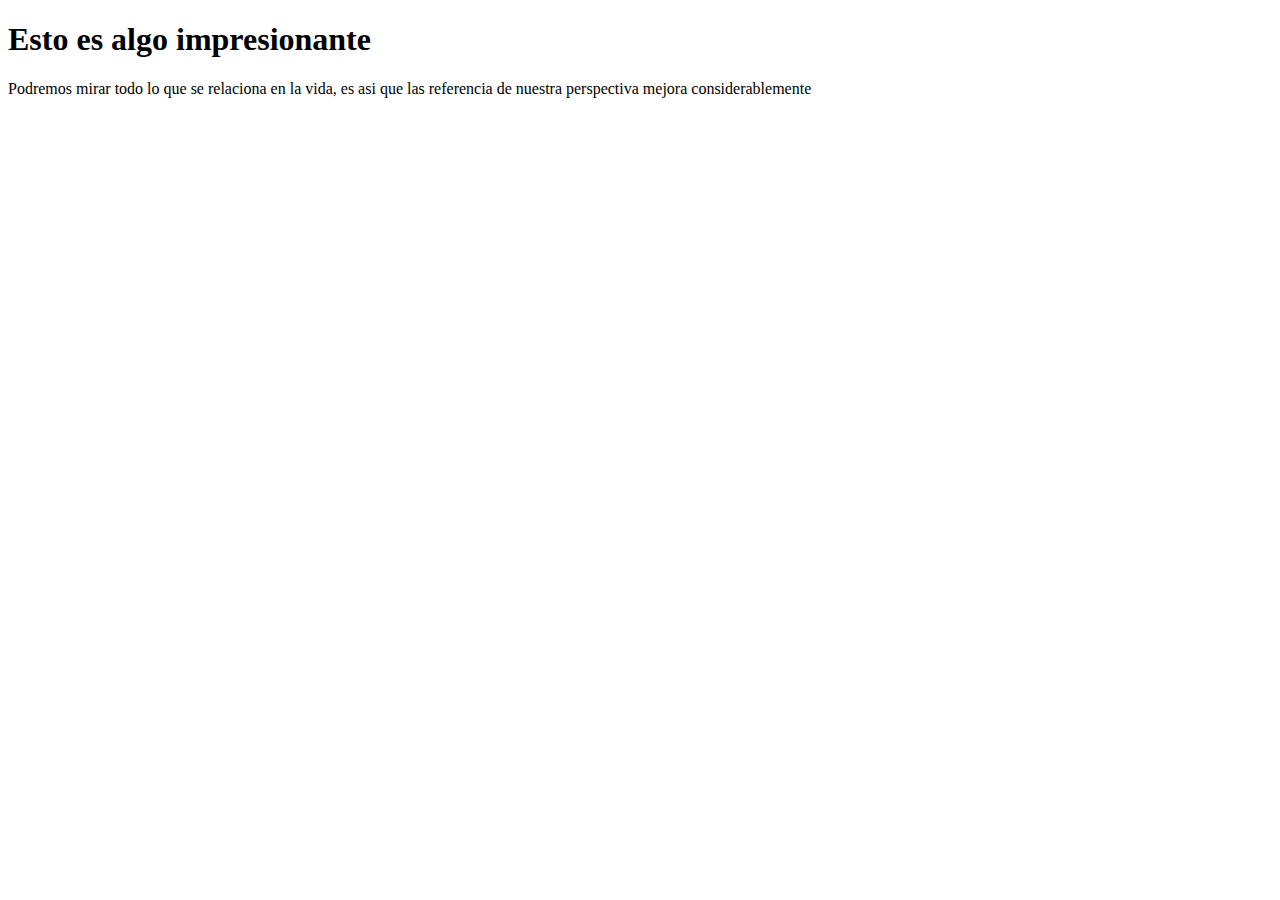
==== ParaElimina/index.html @ 129a9034 "¨¨" ====
<!DOCTYPE html>
<html lang="en">
<head>
    <meta charset="UTF-8">
    <meta http-equiv="X-UA-Compatible" content="IE=edge">
    <meta name="viewport" content="width=device-width, initial-scale=1.0">
    <title>Pagina de prueba</title>
</head>
<body>
    <div class="container">
        <h1>Esto es algo impresionante</h1>
        <p>Podremos mirar todo lo que se relaciona en la vida, es asi que las referencia de nuestra perspectiva mejora considerablemente</p>
    </div>
</body>
</html>
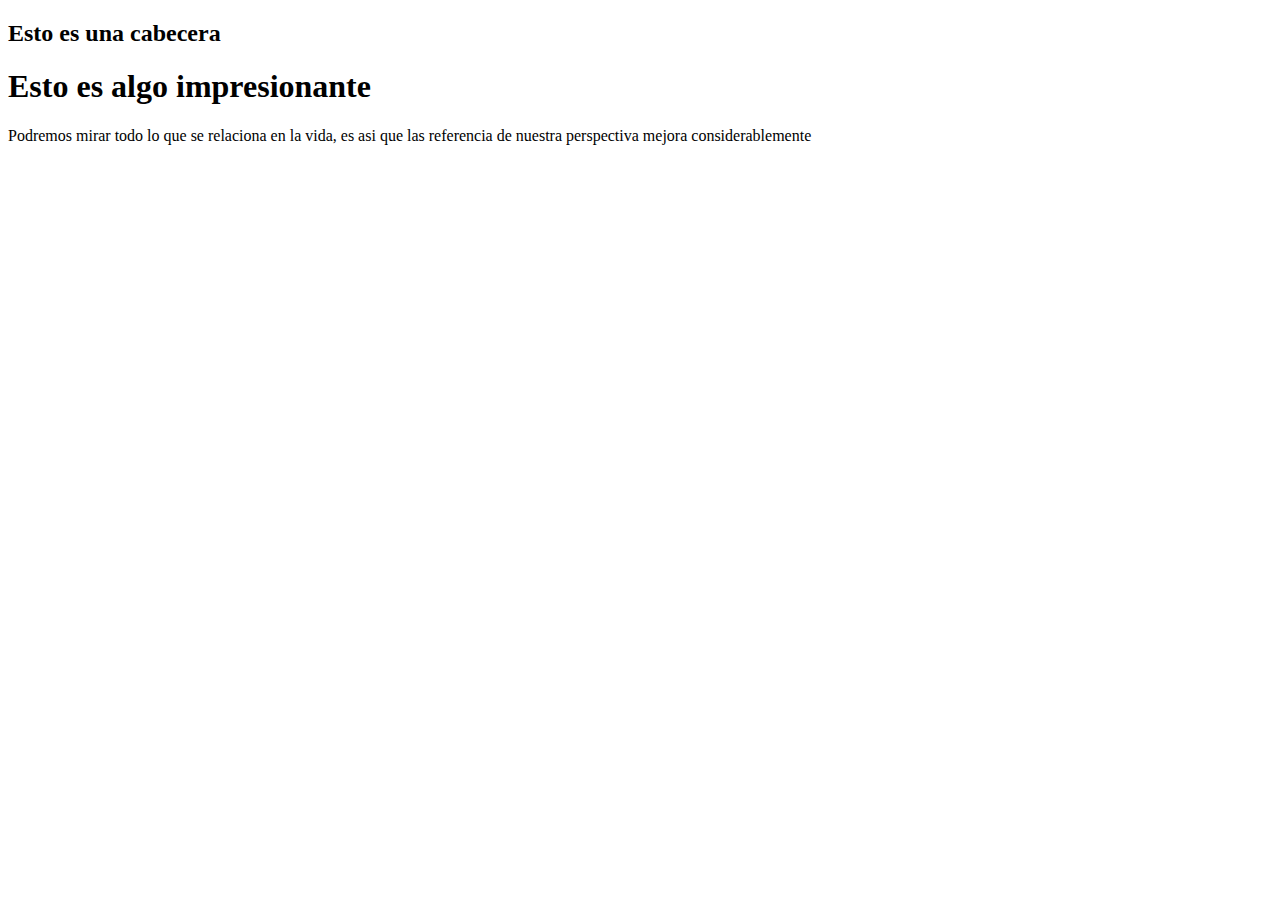
==== commit b5d1b455: "cabecera" ====
--- a/ParaElimina/index.html
+++ b/ParaElimina/index.html
@@ -4,12 +4,16 @@
     <meta charset="UTF-8">
     <meta http-equiv="X-UA-Compatible" content="IE=edge">
     <meta name="viewport" content="width=device-width, initial-scale=1.0">
+    <link rel="stylesheet" href="/css/styles.css">
     <title>Pagina de prueba</title>
 </head>
 <body>
     <div class="container">
-        <h1>Esto es algo impresionante</h1>
-        <p>Podremos mirar todo lo que se relaciona en la vida, es asi que las referencia de nuestra perspectiva mejora considerablemente</p>
+        <div class="box">
+            <h2>Esto es una cabecera</h2>
+            <h1>Esto es algo impresionante</h1>
+            <p>Podremos mirar todo lo que se relaciona en la vida, es asi que las referencia de nuestra perspectiva mejora considerablemente</p>
+        </div>
     </div>
 </body>
 </html>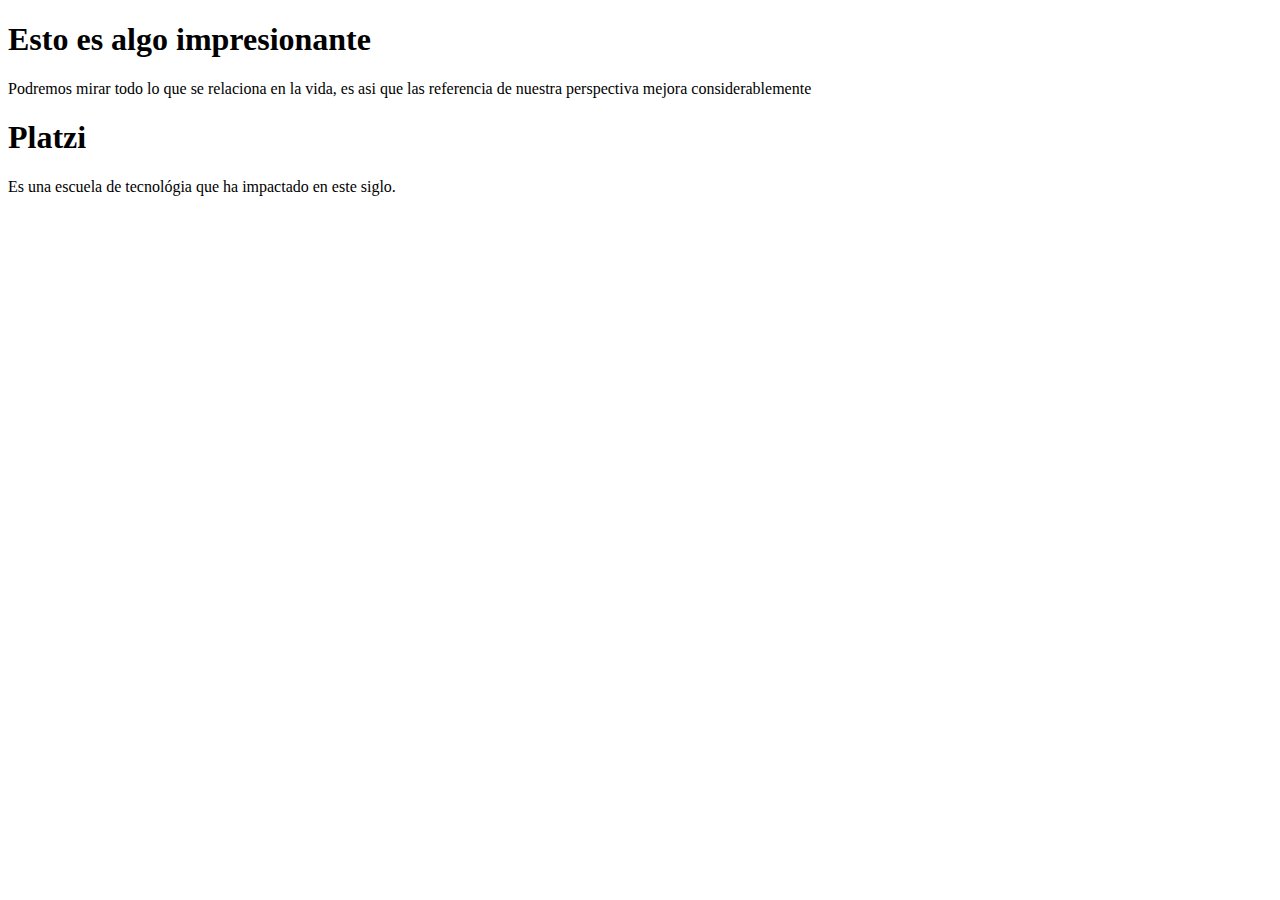
==== commit 29ba360e: "Anadi un box" ====
--- a/ParaElimina/index.html
+++ b/ParaElimina/index.html
@@ -9,10 +9,13 @@
 </head>
 <body>
     <div class="container">
-        <div class="box">
-            <h2>Esto es una cabecera</h2>
+        <div class="box"> 
             <h1>Esto es algo impresionante</h1>
             <p>Podremos mirar todo lo que se relaciona en la vida, es asi que las referencia de nuestra perspectiva mejora considerablemente</p>
+        </div>
+        <div class="box">
+            <h1>Platzi</h1>
+            <p>Es una escuela de tecnológia que ha impactado en este siglo.</p>
         </div>
     </div>
 </body>
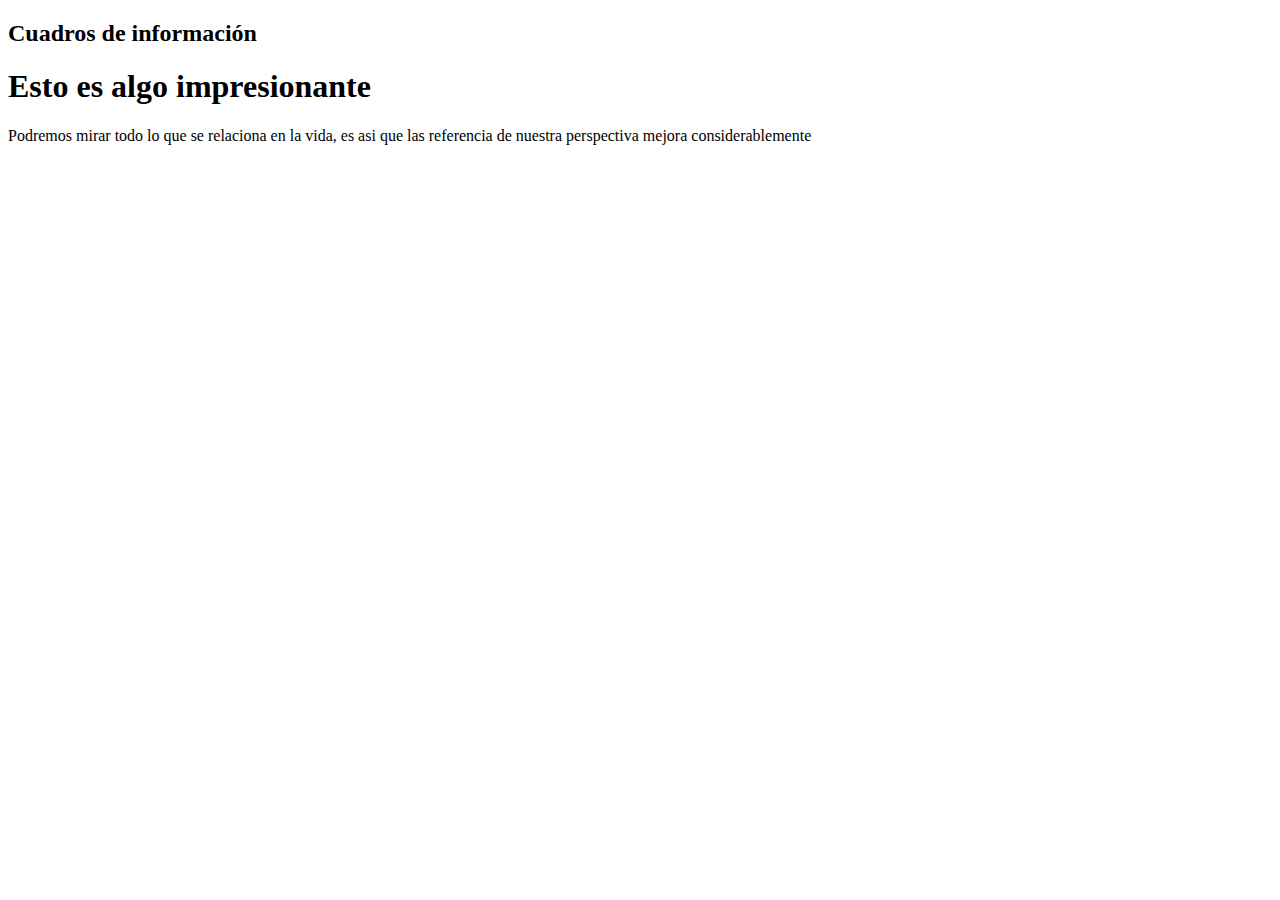
==== commit 40f5b380: "Este es un commit de master" ====
--- a/ParaElimina/index.html
+++ b/ParaElimina/index.html
@@ -9,13 +9,12 @@
 </head>
 <body>
     <div class="container">
-        <div class="box"> 
+        <h2>Cuadros de información</h1>
+    </div>
+    <div class="container">
+        <div class="box">
             <h1>Esto es algo impresionante</h1>
             <p>Podremos mirar todo lo que se relaciona en la vida, es asi que las referencia de nuestra perspectiva mejora considerablemente</p>
-        </div>
-        <div class="box">
-            <h1>Platzi</h1>
-            <p>Es una escuela de tecnológia que ha impactado en este siglo.</p>
         </div>
     </div>
 </body>
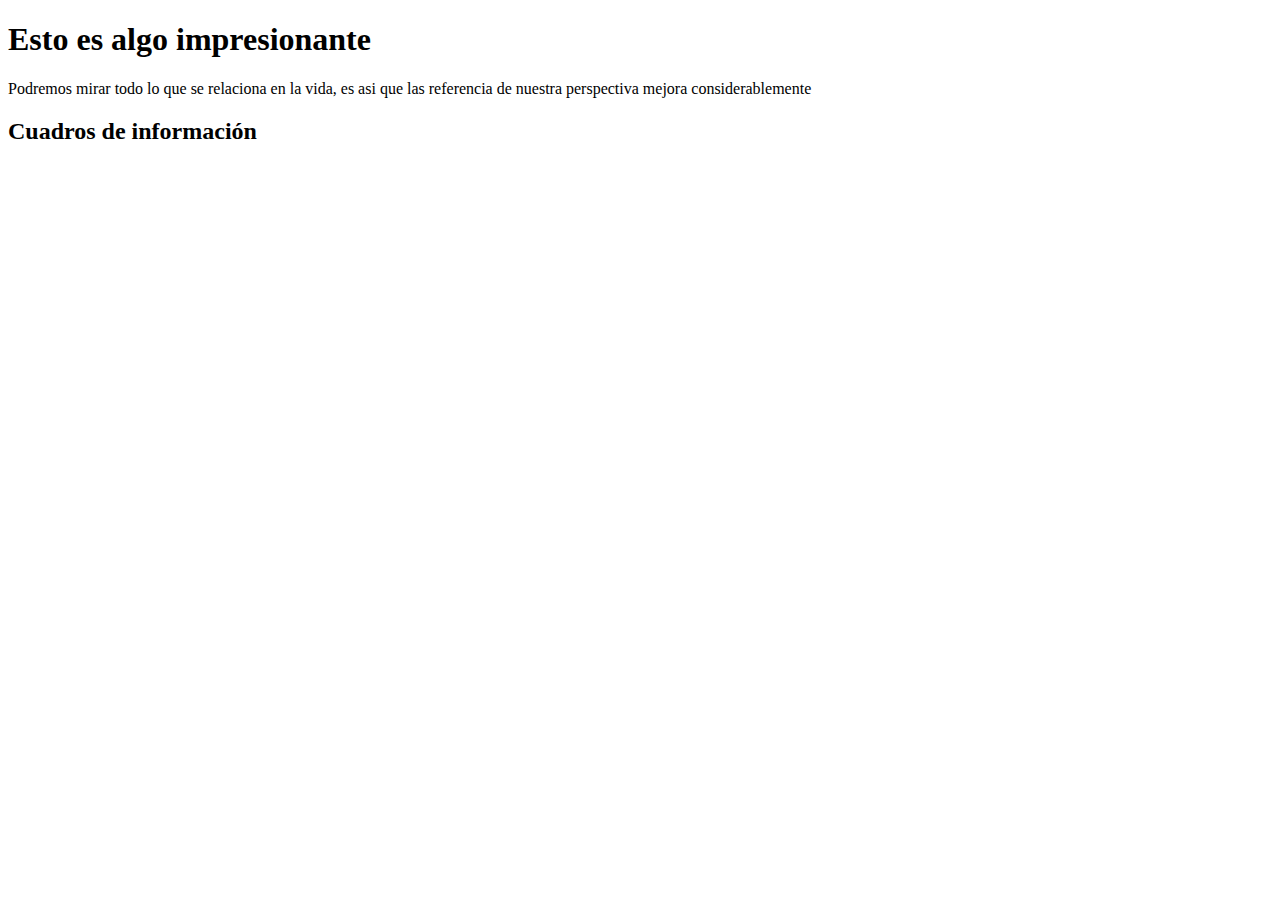
==== commit f7f69522: "commit mas" ====
--- a/ParaElimina/index.html
+++ b/ParaElimina/index.html
@@ -9,13 +9,13 @@
 </head>
 <body>
     <div class="container">
-        <h2>Cuadros de información</h1>
-    </div>
-    <div class="container">
         <div class="box">
             <h1>Esto es algo impresionante</h1>
             <p>Podremos mirar todo lo que se relaciona en la vida, es asi que las referencia de nuestra perspectiva mejora considerablemente</p>
         </div>
     </div>
+    <div class="container bodyc">
+        <h2>Cuadros de información</h1>
+    </div>
 </body>
 </html>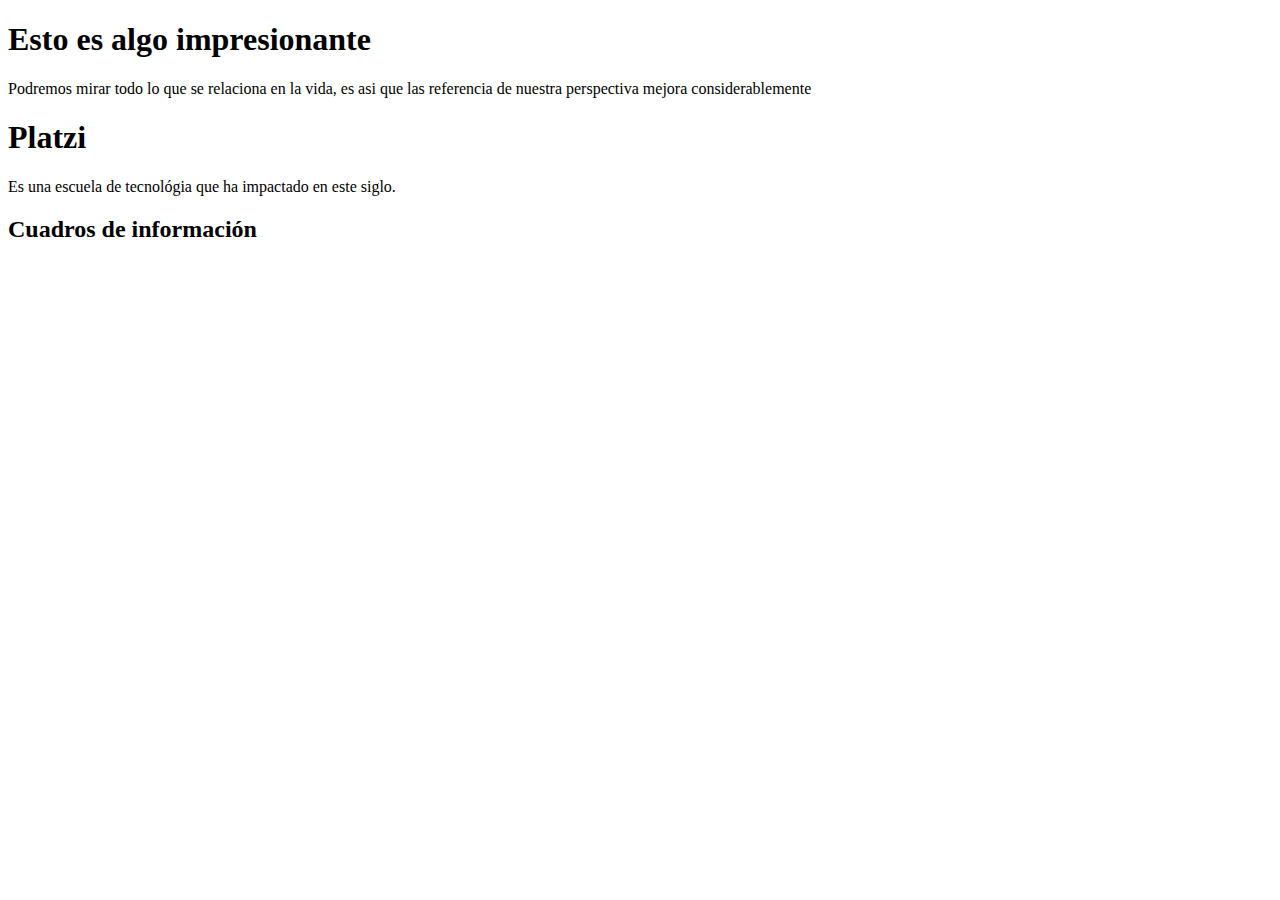
==== commit b595ea50: "Merge branch 'cabecera'" ====
--- a/ParaElimina/index.html
+++ b/ParaElimina/index.html
@@ -9,9 +9,13 @@
 </head>
 <body>
     <div class="container">
-        <div class="box">
+        <div class="box"> 
             <h1>Esto es algo impresionante</h1>
             <p>Podremos mirar todo lo que se relaciona en la vida, es asi que las referencia de nuestra perspectiva mejora considerablemente</p>
+        </div>
+        <div class="box">
+            <h1>Platzi</h1>
+            <p>Es una escuela de tecnológia que ha impactado en este siglo.</p>
         </div>
     </div>
     <div class="container bodyc">
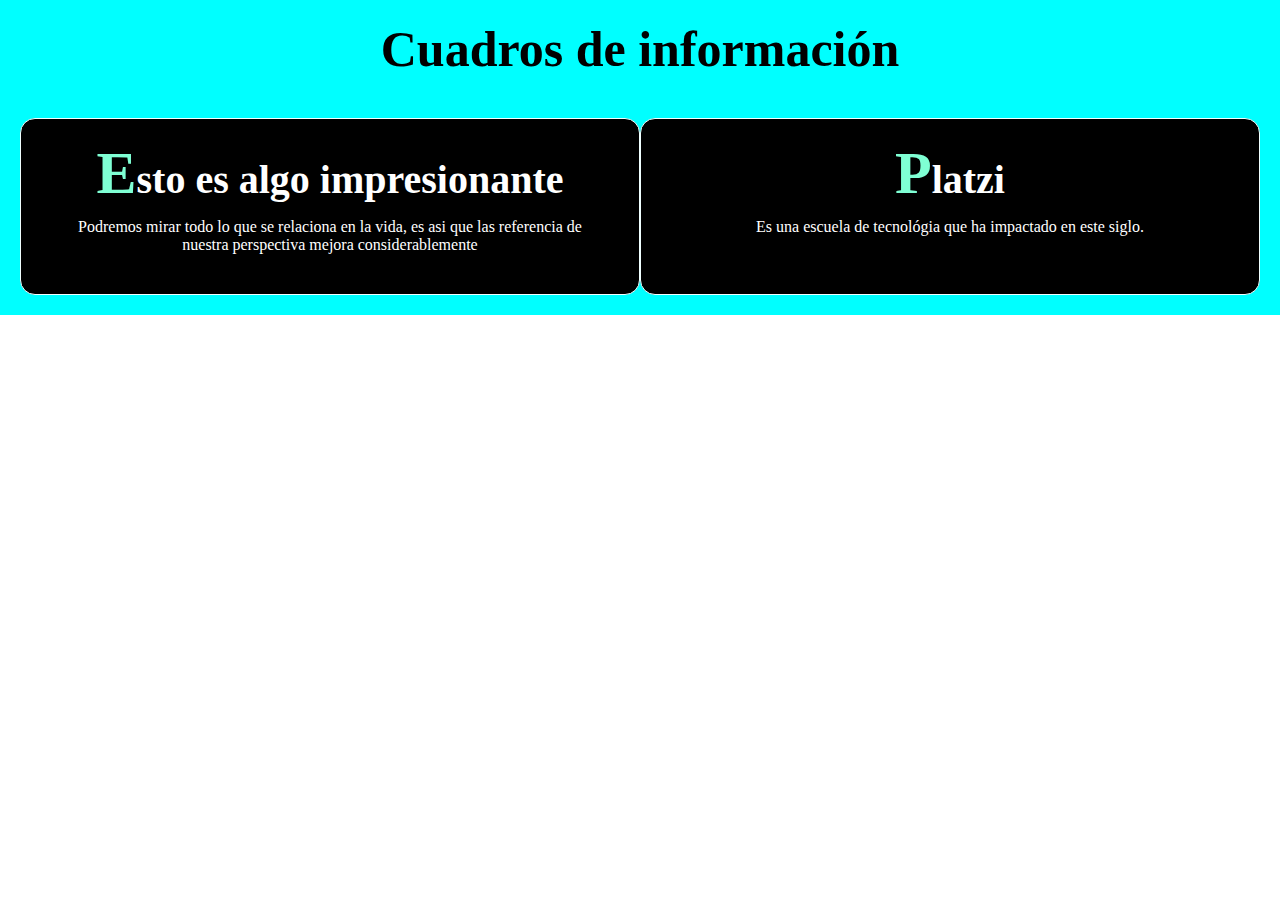
==== commit a40320f2: "Union" ====
--- a/ParaElimina/index.html
+++ b/ParaElimina/index.html
@@ -4,10 +4,13 @@
     <meta charset="UTF-8">
     <meta http-equiv="X-UA-Compatible" content="IE=edge">
     <meta name="viewport" content="width=device-width, initial-scale=1.0">
-    <link rel="stylesheet" href="/css/styles.css">
+    <link rel="stylesheet" href="css/styles.css">
     <title>Pagina de prueba</title>
 </head>
 <body>
+    <div class="container bodyc">
+        <h2>Cuadros de información</h1>
+    </div>
     <div class="container">
         <div class="box"> 
             <h1>Esto es algo impresionante</h1>
@@ -18,8 +21,5 @@
             <p>Es una escuela de tecnológia que ha impactado en este siglo.</p>
         </div>
     </div>
-    <div class="container bodyc">
-        <h2>Cuadros de información</h1>
-    </div>
 </body>
 </html>--- a/ParaElimina/css/styles.css
+++ b/ParaElimina/css/styles.css
@@ -0,0 +1,64 @@
+*{
+    margin: 0;
+    padding: 0;
+    box-sizing: border-box;
+}
+
+body{
+    font-family: Georgia, 'Times New Roman', Times, serif;
+    color:white;
+}
+
+.container{
+    width: 100%;
+    padding: 20px 20px 20px 20px;
+    display: flex;
+    flex-direction: row;
+    justify-content: center;
+    background-color: aqua;
+}
+.box{
+    width: 50%;
+    padding:20px 40px 40px 40px;
+    background-color: black;
+    border: 1px solid;
+    border-color: azure;
+    border-radius: 15px;
+}
+
+h1{
+    text-decoration: none;
+    text-align: center;
+    font-size: 40px;
+}
+
+h2{
+    font-size: 50px;
+    color: black;
+}
+
+h1::first-letter{
+    text-align: center;
+    font-size: 60px;
+    color: aquamarine;
+}
+p{
+    padding-top: 10px;
+    text-align: center;
+}
+
+.impresionante{
+    margin: 30px;
+    width: 500px;
+    height: 500px;
+    background: rgba( 255, 255, 255, 0.35 );
+    box-shadow: 0 8px 32px 0 rgba( 31, 38, 135, 0.37 );
+    backdrop-filter: blur( 0px );
+    -webkit-backdrop-filter: blur( 0px );
+    border-radius: 92% 8% 70% 30% / 48% 50% 50% 52%;
+    border: 1px solid rgba( 255, 255, 255, 0.18 );
+}
+
+.caminando{
+    background-color: aliceblue;
+}